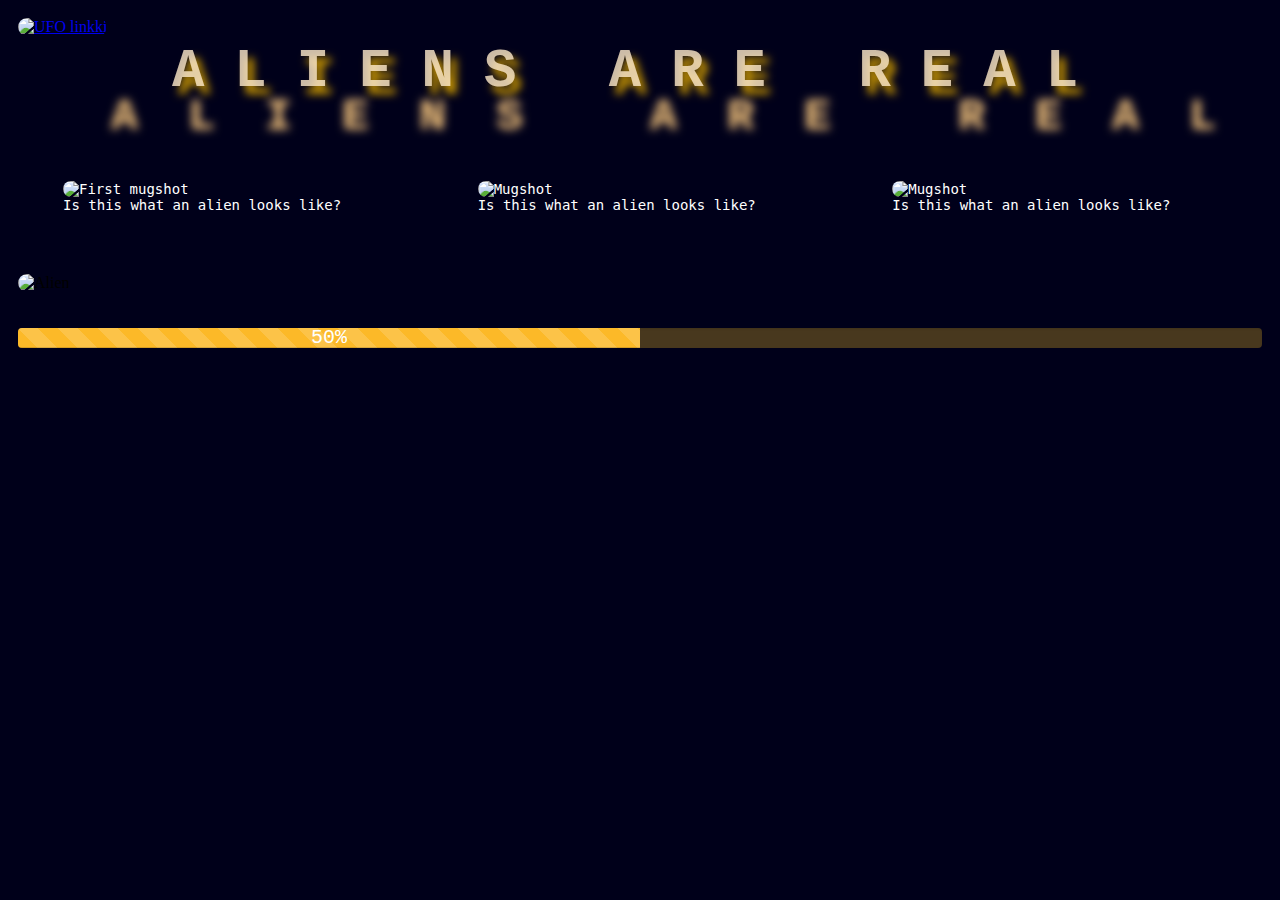
==== index.html @ 1f84f9e4 "Update index.html" ====
<!DOCTYPE html>
<html>
<head>
<meta charset="utf-8">
<title>Aliens</title>
<style>
  * {
  box-sizing: border-box;
}

.img-container {
  float: left;
  width: 33.33%;
  padding: 5px;
}

.clearfix::after {
  content: "";
  clear: both;
  display: table;
}
h1 {
    font-family: courier, helvetica, sans-serif;
    color: rgba(255, 235, 204, 80%);
    font-weight: bold;
    font-size: 54px;
    letter-spacing: 30px;
    text-shadow: 6px 8px 8px #cc9900;
    line-height: 0%;
    text-align: center
}
.ylin {
  font-family: courier, helvetica, sans-serif;
    color: rgba(179, 107, 0, 0%);
    font-weight: bold;
    font-size: 30px;
    letter-spacing: 60px;
    text-shadow: 6px 6px 4px #ffcc80;
    line-height: 0%;
    text-align: left
}
.alin {
    font-family: courier, helvetica, sans-serif;
    color: rgba(255, 255, 230, 0%);
    font-weight: bold;
    font-size: 45px;
    letter-spacing: 50px;
    text-shadow: 10px 10px 10px #ffcc80;
    line-height: 0%;
}
body {
  background-image: url("https://peppiruokonen.w3spaces.com/images/stars.jpg");
    background-color: rgb(0, 0, 26);
    padding: 10px;
}
p {
    font-weight: lighter;
    font-family: courier, helvetica, sans-serif;
    font-size: 20px;
}
img {
    border-radius: 36px;
}
.container {
  position: relative;
  width: 50%;
}

.image {
  display: block;
  width: 100%;
  height: auto;
}
.overlay {
  position: absolute;
  bottom: 0;
  left: 0;
  right: 0;
  background-color: rgba(255, 195, 77, 40%);
  font-family: OCR A Std, monospace;
  border-radius: 36px;
  overflow: hidden;
  width: 0;
  height: 100%;
  transition: .5s ease;
}

.container:hover .overlay {
  width: 100%;
}

.text {
  white-space: nowrap; 
  color: white;
  font-size: 20px;
  position: absolute;
  overflow: hidden;
  top: 50%;
  left: 50%;
  transform: translate(-50%, -50%);
  -ms-transform: translate(-50%, -50%);
}
.fig {
  color: white;
  font-family: OCR A Std, monospace;
  font-size: 14px;
}
.progress-bar-striped {
				overflow: hidden;
				height: 20px;
				margin-bottom: 20px;
				background-color: rgba(102, 80, 33,70%);
				border-radius: 4px;
				-webkit-box-shadow: inset 0 1px 2px rgba(0, 0, 0, 0.1);
				-moz-box-shadow: inset 0 1px 2px rgba(0, 0, 0, 0.1);
				box-shadow: inset 0 1px 2px rgba(0, 0, 0, 0.1);
			}
			.progress-bar-striped > div {
				background-image: linear-gradient(45deg, rgba(255, 255, 255, 0.15) 25%, transparent 25%, transparent 50%, rgba(255, 255, 255, 0.15) 50%, rgba(255, 255, 255, 0.15) 75%, transparent 75%, transparent);
				background-size: 40px 40px;
				float: left;
				width: 0%;
				height: 100%;
				font-size: 12px;
				line-height: 20px;
				color: #ffffff;
				text-align: center;
				-webkit-box-shadow: inset 0 -1px 0 rgba(0, 0, 0, 0.15);
				-moz-box-shadow: inset 0 -1px 0 rgba(0, 0, 0, 0.15);
				box-shadow: inset 0 -1px 0 rgba(0, 0, 0, 0.15);
				-webkit-transition: width 3s ease;
				-moz-transition: width 3s ease;
				-o-transition: width 3s ease;
				transition: width 3s ease;
				animation: progress-bar-stripes 2s linear infinite;
				background-color: #fcb928;
			}
			.progress-bar-striped p{
				margin: 0;
			}
			
			@keyframes progress-bar-stripes {

				0% {
					background-position: 40px 0;
				}
				100% {
					background-position: 0 0;
				}
			}
    </style>
</head>
<body>
<a href="https://peppisusanna.github.io/space/second.html">
<img border="0" alt="UFO linkki" src="https://peppiruokonen.w3spaces.com/images/ufo01.png" width="100" height="40">
</a>
<h1>ALIENS ARE REAL</h1>
<h1 class="alin">&nbsp;ALIENS ARE REAL</h1>
<br/>
<div class="clearfix">
  <div class="img-container">
    <p><figure class="fig">
  <img src="https://peppiruokonen.w3spaces.com/images/Alien-1.png" alt="First mugshot" style="width:300px" height="390px">
    <figcaption>Is this what an alien looks like?  </figcaption>
                </figure>
  </div>  <div class="img-container">
    <p><figure class="fig">
  <img src="https://peppiruokonen.w3spaces.com/images/Alien-mugshot-copy-1.png" alt="Mugshot" style="width:300px" height="390px">
    <figcaption>Is this what an alien looks like?  </figcaption>
                </figure>
  </div>  
  <div class="img-container">
    <p><figure class="fig">
  <img src="https://peppiruokonen.w3spaces.com/images/alien-2.png" alt="Mugshot" style="width:300px" height="390px">
    <figcaption>Is this what an alien looks like?  </figcaption>
                </figure></p>
  </div>
</div>
<br/>
<br/>
<div class="container">
<img src="https://peppiruokonen.w3spaces.com/images/aliens.jpg" alt="Alien" width="100%" height="100%">
  <div class="overlay">
    <div class="text">we come in peace</div>
  </div>
</div>
<br/>
<br/>
<div class="progress-bar-striped">
			<div style="width: 50%;"><b><p>50%</p></b></div>
		</div>
<br/>
<br/>
</body>
</html>
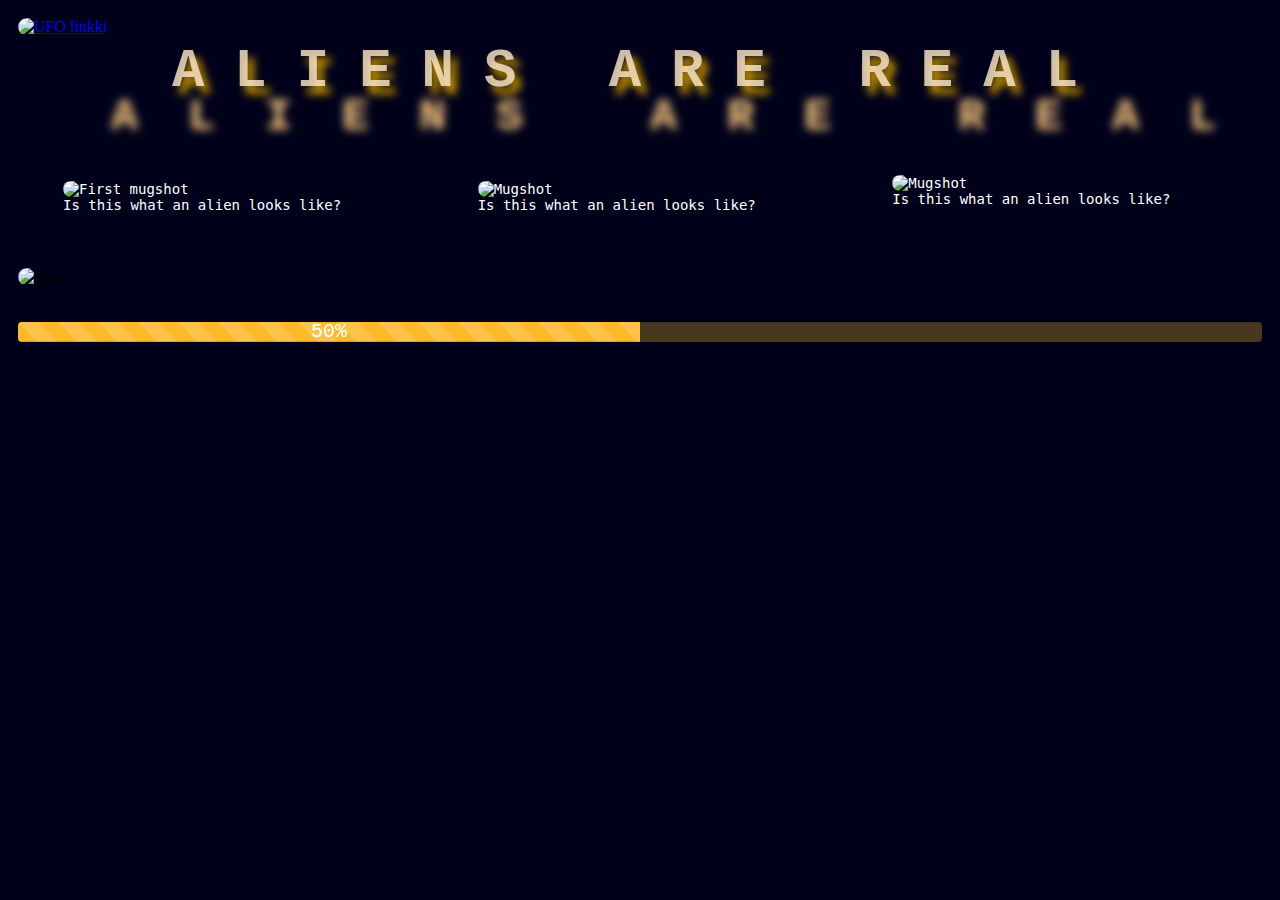
==== commit 07b45ee2: "Update index.html" ====
--- a/index.html
+++ b/index.html
@@ -60,6 +60,7 @@
 }
 img {
     border-radius: 36px;
+	border: 0;
 }
 .container {
   position: relative;
@@ -152,7 +153,7 @@
 </head>
 <body>
 <a href="https://peppisusanna.github.io/space/second.html">
-<img border="0" alt="UFO linkki" src="https://peppiruokonen.w3spaces.com/images/ufo01.png" width="100" height="40">
+<img alt="UFO linkki" src="https://peppiruokonen.w3spaces.com/images/ufo01.png" width="100" height="40">
 </a>
 <h1>ALIENS ARE REAL</h1>
 <h1 class="alin">&nbsp;ALIENS ARE REAL</h1>
@@ -160,20 +161,20 @@
 <div class="clearfix">
   <div class="img-container">
     <p><figure class="fig">
-  <img src="https://peppiruokonen.w3spaces.com/images/Alien-1.png" alt="First mugshot" style="width:300px" height="390px">
+  <img src="https://peppiruokonen.w3spaces.com/images/Alien-1.png" alt="First mugshot" style="width:100%" height="390">
     <figcaption>Is this what an alien looks like?  </figcaption>
                 </figure>
   </div>  <div class="img-container">
     <p><figure class="fig">
-  <img src="https://peppiruokonen.w3spaces.com/images/Alien-mugshot-copy-1.png" alt="Mugshot" style="width:300px" height="390px">
+  <img src="https://peppiruokonen.w3spaces.com/images/Alien-mugshot-copy-1.png" alt="Mugshot" style="width:100%" height="390">
     <figcaption>Is this what an alien looks like?  </figcaption>
                 </figure>
   </div>  
   <div class="img-container">
-    <p><figure class="fig">
-  <img src="https://peppiruokonen.w3spaces.com/images/alien-2.png" alt="Mugshot" style="width:300px" height="390px">
+	  <figure class="fig">
+  <img src="https://peppiruokonen.w3spaces.com/images/alien-2.png" alt="Mugshot" style="width:100%" height="390">
     <figcaption>Is this what an alien looks like?  </figcaption>
-                </figure></p>
+                </figure>
   </div>
 </div>
 <br/>
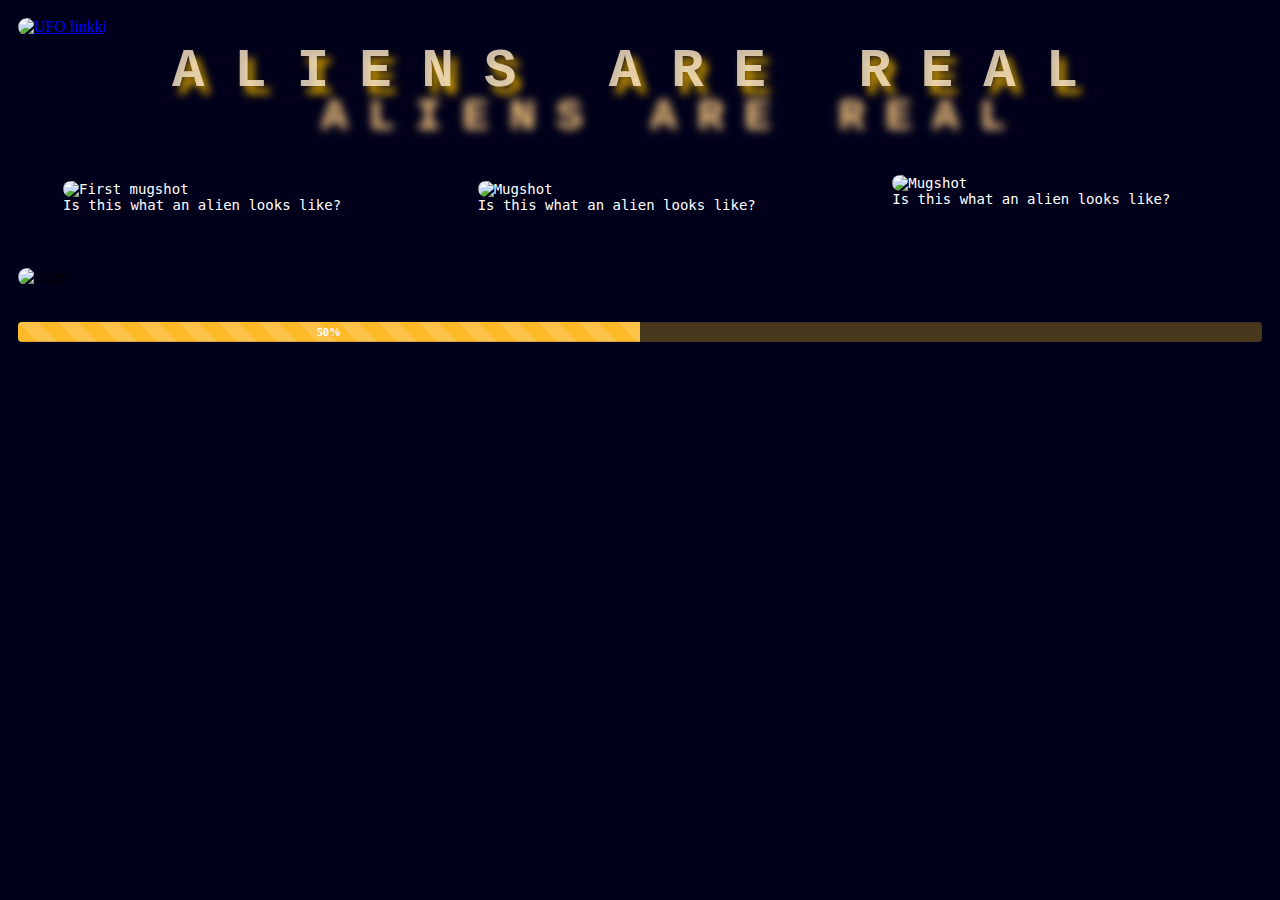
==== commit a4ff70f4: "Update index.html" ====
--- a/index.html
+++ b/index.html
@@ -29,22 +29,12 @@
     line-height: 0%;
     text-align: center
 }
-.ylin {
-  font-family: courier, helvetica, sans-serif;
-    color: rgba(179, 107, 0, 0%);
-    font-weight: bold;
-    font-size: 30px;
-    letter-spacing: 60px;
-    text-shadow: 6px 6px 4px #ffcc80;
-    line-height: 0%;
-    text-align: left
-}
 .alin {
     font-family: courier, helvetica, sans-serif;
     color: rgba(255, 255, 230, 0%);
     font-weight: bold;
     font-size: 45px;
-    letter-spacing: 50px;
+    letter-spacing: 20px;
     text-shadow: 10px 10px 10px #ffcc80;
     line-height: 0%;
 }
@@ -180,7 +170,7 @@
 <br/>
 <br/>
 <div class="container">
-<img src="https://peppiruokonen.w3spaces.com/images/aliens.jpg" alt="Alien" width="100%" height="100%">
+<img src="https://peppiruokonen.w3spaces.com/images/aliens.jpg" alt="Alien" width="614" height="420">
   <div class="overlay">
     <div class="text">we come in peace</div>
   </div>
@@ -188,7 +178,7 @@
 <br/>
 <br/>
 <div class="progress-bar-striped">
-			<div style="width: 50%;"><b><p>50%</p></b></div>
+			<div style="width: 50%;"><b>50%</b></div>
 		</div>
 <br/>
 <br/>
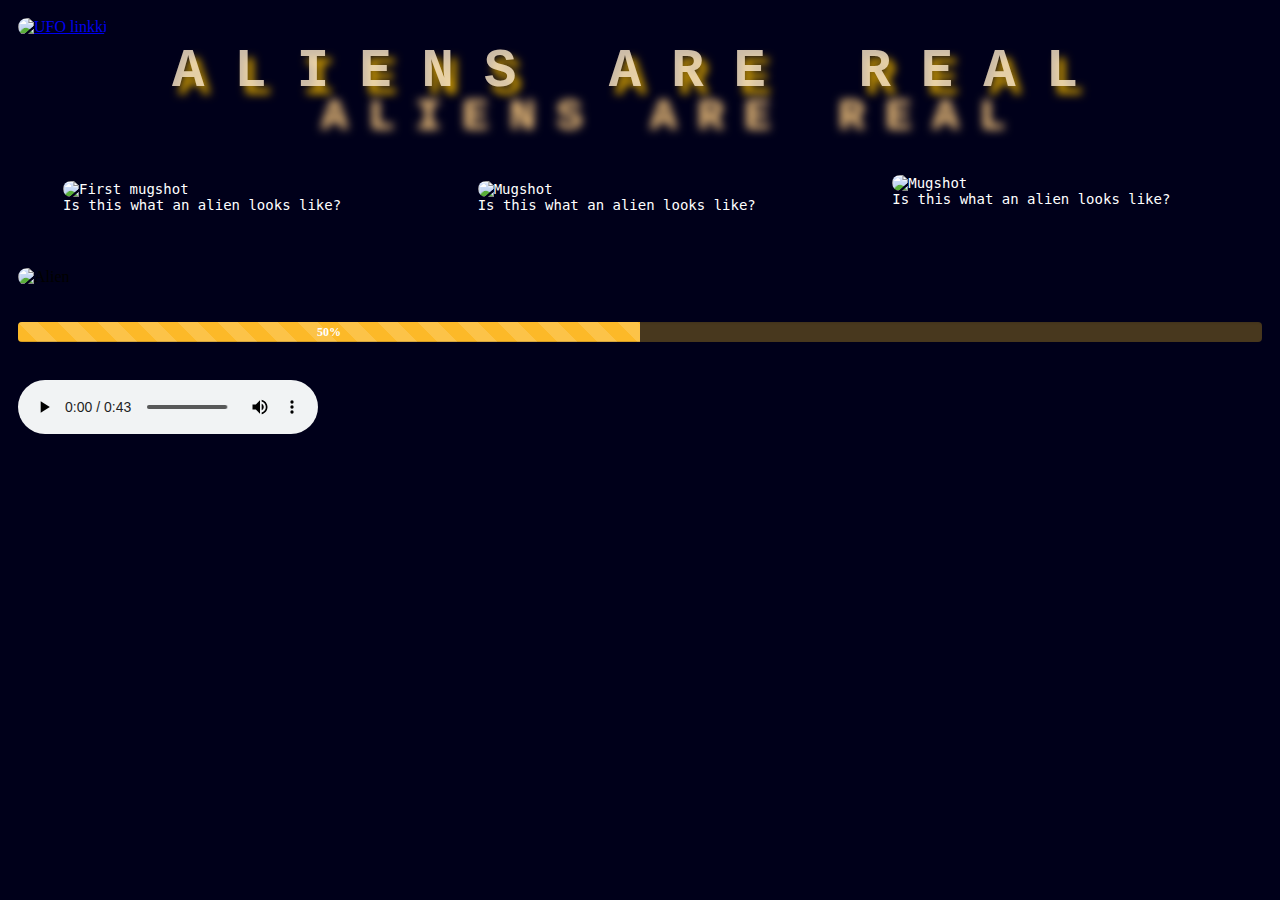
==== commit 38ca232e: "Update index.html" ====
--- a/index.html
+++ b/index.html
@@ -1,5 +1,5 @@
 <!DOCTYPE html>
-<html>
+<html lang="en">
 <head>
 <meta charset="utf-8">
 <title>Aliens</title>
@@ -181,6 +181,9 @@
 			<div style="width: 50%;"><b>50%</b></div>
 		</div>
 <br/>
+	<audio controls autoplay>
+  <source src="https://peppisusanna.github.io/space/xfilestheme.mp3" type="audio/mpeg">
+</audio>
 <br/>
 </body>
 </html>
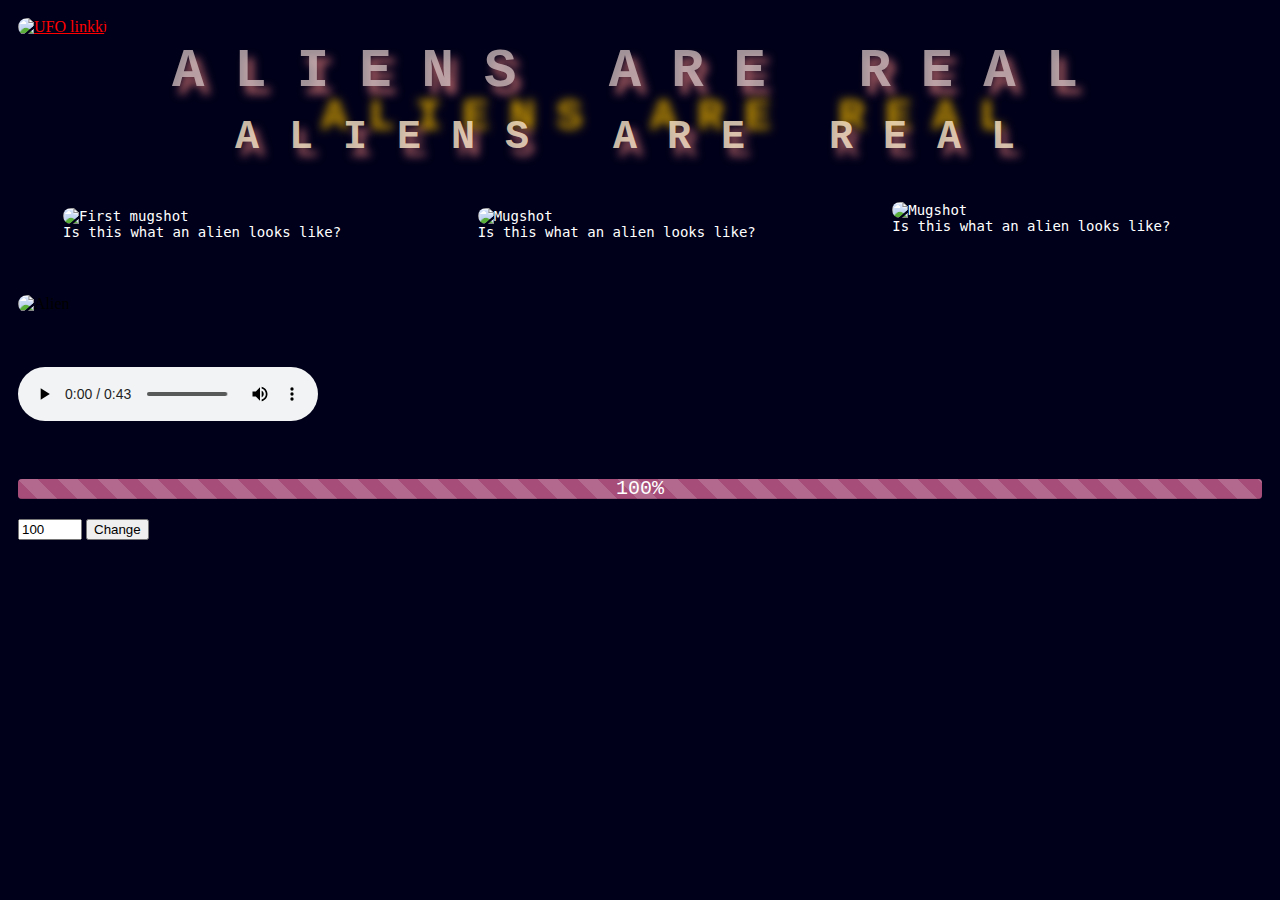
==== commit 74370f3c: "Update index.html" ====
--- a/index.html
+++ b/index.html
@@ -4,6 +4,18 @@
 <meta charset="utf-8">
 <title>Aliens</title>
 <style>
+  a:link {
+  color: red;
+}
+a:visited {
+  color: green;
+}
+a:hover {
+  color: hotpink;
+}
+a:active {
+  color: blue;
+}
   * {
   box-sizing: border-box;
 }
@@ -19,13 +31,29 @@
   clear: both;
   display: table;
 }
+.glow {
+  font-size: 40px;
+  color: rgba(255, 235, 204, 80%);
+  text-align: center;
+  animation: glow 1s ease-in-out infinite alternate;
+}
+
+@-webkit-keyframes glow {
+  from {
+    text-shadow: 0 0 10px #fff, 0 0 20px #fff, 0 0 30px #e60073, 0 0 40px #E69138, 0 0 50px #e60073, 0 0 60px #e60073, 0 0 70px #e60073;
+  }
+  
+  to {
+    text-shadow: 0 0 20px #fff, 0 0 30px #E69138, 0 0 40px #E69138, 0 0 50px #ff4da6, 0 0 60px #ff4da6, 0 0 70px #ff4da6, 0 0 80px #ff4da6;
+}
+}
 h1 {
     font-family: courier, helvetica, sans-serif;
-    color: rgba(255, 235, 204, 80%);
+    color: rgba(214,195,195,75%);
     font-weight: bold;
     font-size: 54px;
     letter-spacing: 30px;
-    text-shadow: 6px 8px 8px #cc9900;
+    text-shadow: 6px 8px 8px rgba(229,124,124,70%);
     line-height: 0%;
     text-align: center
 }
@@ -35,7 +63,7 @@
     font-weight: bold;
     font-size: 45px;
     letter-spacing: 20px;
-    text-shadow: 10px 10px 10px #ffcc80;
+    text-shadow: 10px 10px 10px #cc9900;
     line-height: 0%;
 }
 body {
@@ -67,7 +95,7 @@
   bottom: 0;
   left: 0;
   right: 0;
-  background-color: rgba(255, 195, 77, 40%);
+  background-color: rgba(135,38,92, 40%);
   font-family: OCR A Std, monospace;
   border-radius: 36px;
   overflow: hidden;
@@ -100,7 +128,7 @@
 				overflow: hidden;
 				height: 20px;
 				margin-bottom: 20px;
-				background-color: rgba(102, 80, 33,70%);
+				background-color: rgba(214,119,166,30%);
 				border-radius: 4px;
 				-webkit-box-shadow: inset 0 1px 2px rgba(0, 0, 0, 0.1);
 				-moz-box-shadow: inset 0 1px 2px rgba(0, 0, 0, 0.1);
@@ -112,6 +140,7 @@
 				float: left;
 				width: 0%;
 				height: 100%;
+        font-family: courier;
 				font-size: 12px;
 				line-height: 20px;
 				color: #ffffff;
@@ -124,7 +153,7 @@
 				-o-transition: width 3s ease;
 				transition: width 3s ease;
 				animation: progress-bar-stripes 2s linear infinite;
-				background-color: #fcb928;
+				background-color: #A64D79;
 			}
 			.progress-bar-striped p{
 				margin: 0;
@@ -140,13 +169,21 @@
 				}
 			}
     </style>
+    <script>
+      function change(){
+				var selectedValue = document.querySelector("#progress-value").value;
+				document.querySelector(".progress-bar-striped > div").textContent = selectedValue + "%";
+				document.querySelector(".progress-bar-striped > div").style.width = selectedValue + "%";
+			}
+      </script>
 </head>
 <body>
-<a href="https://peppisusanna.github.io/space/second.html">
+<a href="https://peppisusanna.github.io/space/second.html" target="_blank">
 <img alt="UFO linkki" src="https://peppiruokonen.w3spaces.com/images/ufo01.png" width="100" height="40">
 </a>
 <h1>ALIENS ARE REAL</h1>
 <h1 class="alin">&nbsp;ALIENS ARE REAL</h1>
+<h1 class="glow">ALIENS ARE REAL</h1>
 <br/>
 <div class="clearfix">
   <div class="img-container">
@@ -177,13 +214,23 @@
 </div>
 <br/>
 <br/>
-<div class="progress-bar-striped">
-			<div style="width: 50%;"><b>50%</b></div>
-		</div>
-<br/>
-	<audio controls autoplay>
+<br/>
+<audio controls autoplay>
   <source src="https://peppisusanna.github.io/space/xfilestheme.mp3" type="audio/mpeg">
 </audio>
 <br/>
+<br/>
+<br/>
+<br/>
+<div class="progress-bar-striped">
+			<div style="width: 100%;"><b><p>100%</p></b></div>
+		</div>
+		<div>
+			<input id="progress-value" type="number" placeholder="%" min="0" max="100" value="100" />
+			<input type="button" value="Change" onclick="change()"/>
+		</div>
+		</div>
 </body>
 </html>
+
+
